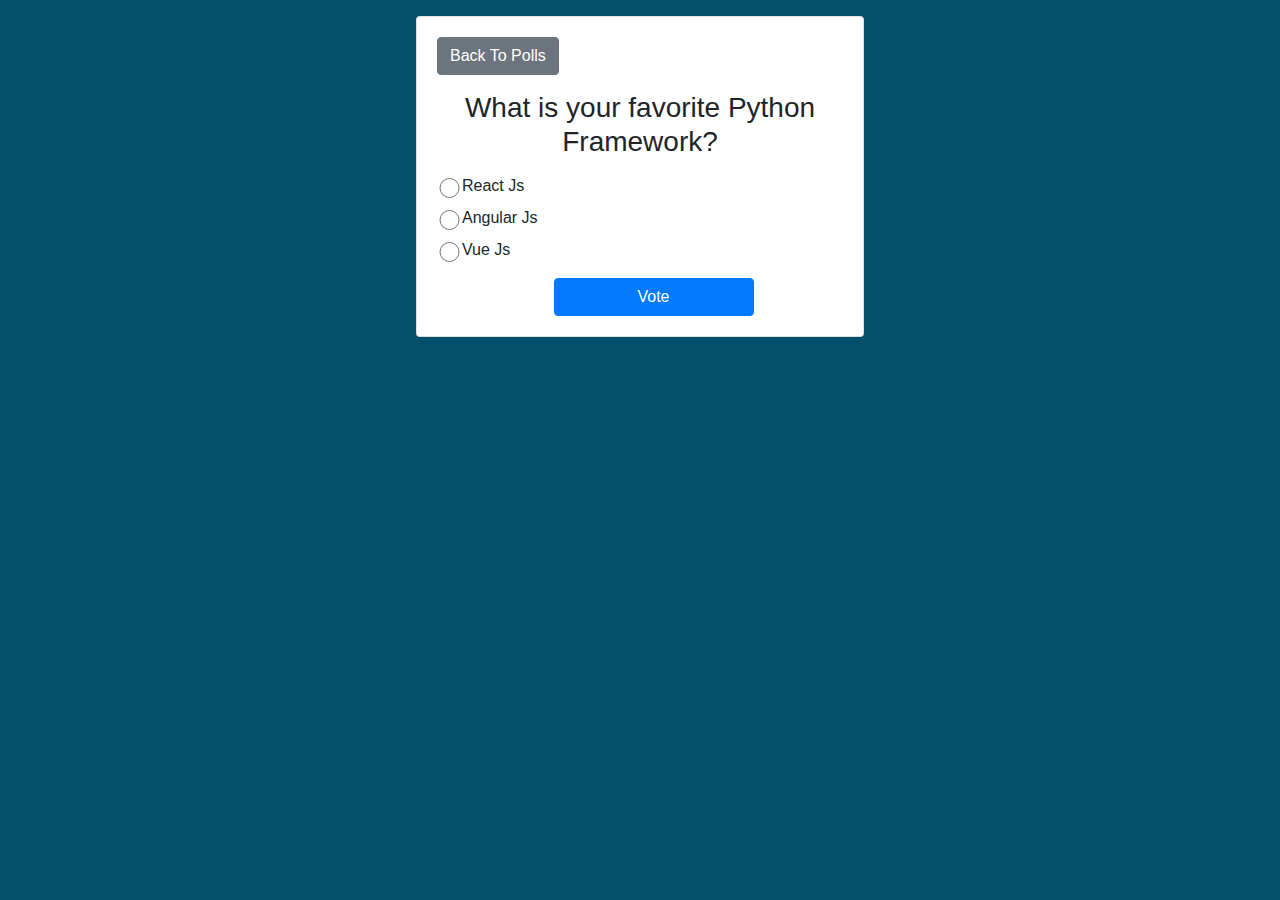
==== js.html @ b22885b5 "initial commit" ====
<!DOCTYPE html>
<html lang="en">
<head>
    <meta charset="UTF-8">
    <meta http-equiv="X-UA-Compatible" content="IE=edge">
    <meta name="viewport" content="width=device-width, initial-scale=1.0">
    <link rel="stylesheet" href="style.css">
    <link rel="stylesheet" href="https://maxcdn.bootstrapcdn.com/bootstrap/4.0.0/css/bootstrap.min.css" integrity="sha384-Gn5384xqQ1aoWXA+058RXPxPg6fy4IWvTNh0E263XmFcJlSAwiGgFAW/dAiS6JXm" crossorigin="anonymous">
    <title></title>
</head>
<body style="background-color: #00506b;">


<section id="questions">
    <div class="container">
        <div class="choice">
        <div class="card mt-3" style="width: 28rem;">
            <div class="card-body">
           <a href="questions.html"><button type="button" class="btn btn-secondary mb-3">Back To Polls</button></a>
              <h3 class="text-center mb-3">What is your favorite Python Framework?</h3>
              <div>
                  <label class="labels">
                      <input type="radio" class="mt-1" name="html"/>
                      <span>React Js</span>
                  </label>
                  <label class="labels">
                      <input type="radio" class="mt-1" name="html"/>
                      <span>Angular Js</span>
                  </label>
                  <label class="labels">
                      <input type="radio" class="mt-1" name="html"/>
                      <span>Vue Js</span>
                  </label>
              </div>
              <div class="d-grid gap-2 col-6 mx-auto">
                <a href="done.html"><button class="btn btn-primary mt-2" type="button">Vote</button></a>
              </div>
            </div>
          </div>
        </div>
    </div>
</section>









</body>

<script src="https://code.jquery.com/jquery-3.2.1.slim.min.js" integrity="sha384-KJ3o2DKtIkvYIK3UENzmM7KCkRr/rE9/Qpg6aAZGJwFDMVNA/GpGFF93hXpG5KkN" crossorigin="anonymous"></script>
<script src="https://cdnjs.cloudflare.com/ajax/libs/popper.js/1.12.9/umd/popper.min.js" integrity="sha384-ApNbgh9B+Y1QKtv3Rn7W3mgPxhU9K/ScQsAP7hUibX39j7fakFPskvXusvfa0b4Q" crossorigin="anonymous"></script>
<script src="https://maxcdn.bootstrapcdn.com/bootstrap/4.0.0/js/bootstrap.min.js" integrity="sha384-JZR6Spejh4U02d8jOt6vLEHfe/JQGiRRSQQxSfFWpi1MquVdAyjUar5+76PVCmYl" crossorigin="anonymous"></script>
</body>
</html>
---- style.css ----
@import url('https://fonts.googleapis.com/css?family=Muli&display=swap');

* {
  box-sizing: border-box;
  padding: 0;
  margin: 0;
}

a{
  text-decoration: none;
}

#main{
  width: 100%;
  height: 100vh;
  background-color: #797676;
  position: relative;
}

.bg{
    width: 100%;
    height: 100vh;
}

.bg img{
    width: 100%;
    height: 100%;
    object-fit: cover;
    object-position: center;
}

.text a{
  font-size: 20px;
  color: #fff !important;
}

.text{
    width: 100%;
    height: 100%;
    position: absolute;
    top: 0px;
    left: 0px;
    display: flex;
    justify-content: center;
    align-items: center;
    flex-direction: column;
    background-color: rgba(14, 14, 14, 0.76);
}

.text strong{
    font-size: 2.5rem;
    width: 100%;
    text-align: center;
    color: #fff;
    line-height: 50px;
}

.bt{
    width: 200px;
    height: 45px;
    border-radius: 20px !important;
    display:flex;
    justify-content: center;
    align-items: center;
    color: #fff;
    background-color: #f84a4a;
    margin-top: 10px;
    box-shadow: 2px 2px 30px rgba(0,0,0,0.2);
}

.bt:hover{
    background-color: #d83737;
    transition: all ease 0.3s;
    text-decoration: none;
}

.text strong span{
    color: #00506b;
}




form {
    position:relative;
    height:300px;
    margin:50px auto;
    text-align:center;
    background:#ecf0f1;
    padding:40px;
    -webkit-border-radius:20px 0 0 0;
       -moz-border-radius:20px 0 0 0;
            border-radius:20px 0 0 0;
  }
  
  h4 {
    font-family: 'Source Sans Pro', sans-serif;
    font-size:2em;
    font-weight:300;
    margin-bottom:25px;
    color:#7f8c8d;
    text-shadow:1px 1px 0px white;
  }
  
  input {
    display:block;
    width:315px;
    padding:14px;
    -webkit-border-radius:6px;
       -moz-border-radius:6px;
            border-radius:6px;
    border:0;
    margin-bottom:12px;
    color:#7f8c8d;
    font-weight:600;
    font-size:16px;
  }
  
  
  
  li {
    position:absolute;
    right:40px;
    bottom:62px;
    list-style:none;
  }
  
  
  .button {
    position:relative;
    float:left;
    width:130px;
    margin-top:10px;
    background:#3498db;
    color:#fff;
    font-weight:450;
    text-shadow:1px 1px 0px #2d7baf;
    box-shadow:0px 3px 0px #2d7baf;
    -webkit-transition: all .3s ease-in-out;
       -moz-transition: all .3s ease-in-out;
            transition: all .3s ease-in-out;
  }

  #exampleModalCenter > div > div > form > input.name{
    margin-top: 10px;
    margin-bottom: 10px;
  }


#login .card{
  align-items: center;
  text-align: center;
}

.pollster{
  display: flex;
  justify-content: center;
}

.card-text{
 font-size: 22px;
}

.card p{
  font-size: 18px;
}

.questions{
  align-content: center;
}

.choice{
  display: flex;
  justify-content: center;
}

.labels{
  display: flex;
}

.labels input{
  width: 25px;
}

.d-grid .btn{
  width: 200px;
}


.panel-container {
  background-color: #fff;
  box-shadow: 0 0 10px rgba(0, 0, 0, 0.3);
  border-radius: 4px;
  font-size: 90%;
  display: flex;
  flex-direction: column;
  justify-content: center;
  align-items: center;
  text-align: center;
  padding: 30px;
  max-width: 400px;
  width: 350px;
  height: 200px;
}

.panel-container strong {
  line-height: 20px;
  font-size: 17px;
}

.ratings-container {
  display: flex;
  margin: 20px 0;
}


.btn {
  background-color: #302d2b;
  color: #fff;
  border: 0;
  border-radius: 4px;
  padding: 12px 30px;
  cursor: pointer;
}

.btn:focus {
  outline: 0;
}

.btn:active {
  transform: scale(0.98);
}




/*Tablets and under*/
@media(max-width: 768px){
  #questions .card{
    width: 400px !important;
  }

  .modal{
    width: 90%;
  }

  .modal form{
    width: 90%;
  }

  .button{
    width: 110px;
  }
}
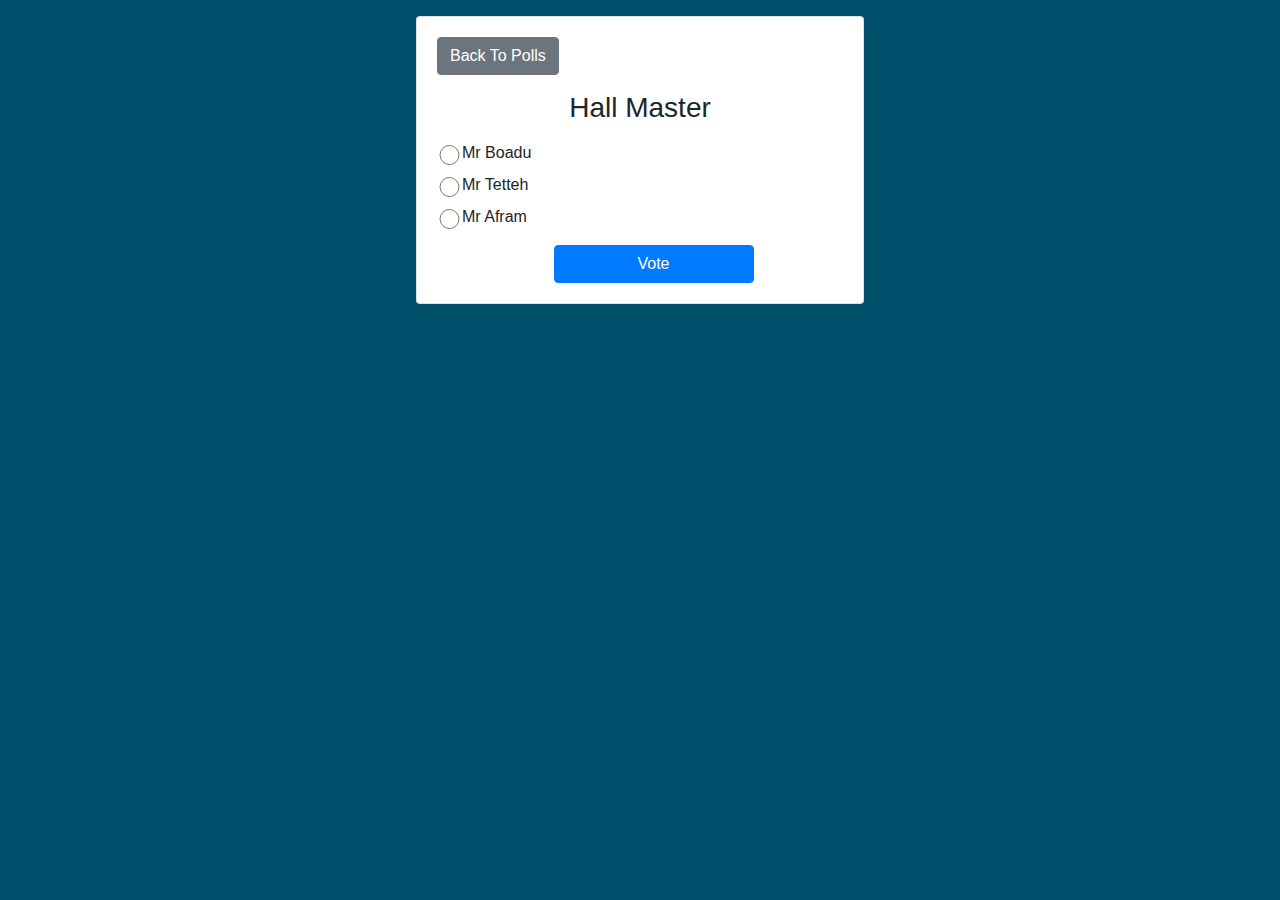
==== commit b27f5d46: "initial commit" ====
--- a/js.html
+++ b/js.html
@@ -11,25 +11,25 @@
 <body style="background-color: #00506b;">
 
 
-<section id="questions">
+<section id="candidates">
     <div class="container">
         <div class="choice">
         <div class="card mt-3" style="width: 28rem;">
             <div class="card-body">
-           <a href="questions.html"><button type="button" class="btn btn-secondary mb-3">Back To Polls</button></a>
-              <h3 class="text-center mb-3">What is your favorite Python Framework?</h3>
+           <a href="candidates.html"><button type="button" class="btn btn-secondary mb-3">Back To Polls</button></a>
+              <h3 class="text-center mb-3">Hall Master</h3>
               <div>
                   <label class="labels">
                       <input type="radio" class="mt-1" name="html"/>
-                      <span>React Js</span>
+                      <span>Mr Boadu</span>
                   </label>
                   <label class="labels">
                       <input type="radio" class="mt-1" name="html"/>
-                      <span>Angular Js</span>
+                      <span>Mr Tetteh</span>
                   </label>
                   <label class="labels">
                       <input type="radio" class="mt-1" name="html"/>
-                      <span>Vue Js</span>
+                      <span>Mr Afram</span>
                   </label>
               </div>
               <div class="d-grid gap-2 col-6 mx-auto">
--- a/style.css
+++ b/style.css
@@ -165,7 +165,7 @@
   font-size: 18px;
 }
 
-.questions{
+.candidates{
   align-content: center;
 }
 
@@ -236,7 +236,7 @@
 
 /*Tablets and under*/
 @media(max-width: 768px){
-  #questions .card{
+  #candidates .card{
     width: 400px !important;
   }
 
